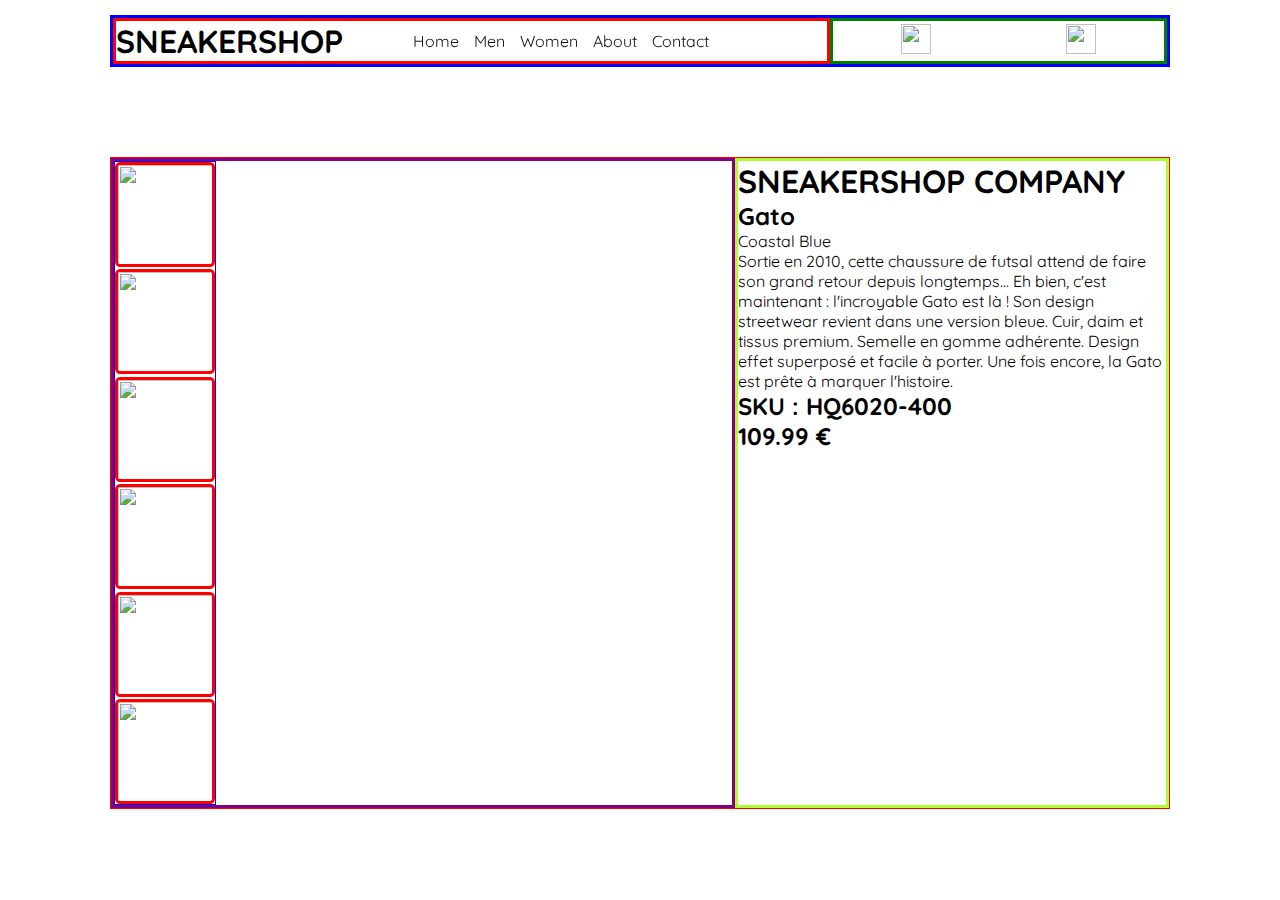
==== MonProjet/index.html @ 8fe9bfd3 "second commit" ====
<!DOCTYPE html>
<html lang="en">

<head>
    <meta charset="UTF-8">
    <meta name="viewport" content="width=device-width, initial-scale=1.0">
    <link rel="stylesheet" href="https://cdnjs.cloudflare.com/ajax/libs/animate.css/4.1.1/animate.min.css" />
    <link rel="stylesheet" href="monstyle.css">
    <title>Page-produit-E-commerce</title>
</head>

<body>
    <header>
        <nav class="navbar">
            <div class="navbar-left">
                <div class="navbar-title">
                    <h1>SNEAKERSHOP</h1>
                </div>
                <div class="navbar-items">
                    <a href="Home">Home</a>
                    <a href="Men">Men</a>
                    <a href="Women">Women</a>
                    <a href="About">About</a>
                    <a href="Contact">Contact</a>
                </div>
            </div>
            <div class="navbar-right">
                <div class="panier-achat">
                    <a href="C:\Users\HUAWEI\Cheickpoint docplaner\MonProjet\mes images\panier (1).png"><img
                            src="C:\Users\HUAWEI\Cheickpoint docplaner\MonProjet\mes images\panier (1).png"
                            alt="" /></a>
                </div>
                <div class="avatar-client">
                    <img src="C:\Users\HUAWEI\Cheickpoint docplaner\MonProjet\mes images\man-avatar.png" alt="" />
                </div>
            </div>
        </nav>
    </header>
    <main>
        <div class="main-product">
            <div class="img-details">
                <img src="https://static.nike.com/a/images/w_320,q_auto,f_auto/038a38ee-81eb-4a80-b163-ab0e20905c22/date-de-sortie-de-la-gato-%C2%AB%C2%A0coastal-blue%C2%A0%C2%BB-hq6020-400.jpg"
                    alt="" />
                <img src="https://static.nike.com/a/images/w_320,q_auto,f_auto/9bc4be31-0822-41c7-ab84-9a90231945ec/date-de-sortie-de-la-gato-%C2%AB%C2%A0coastal-blue%C2%A0%C2%BB-hq6020-400.jpg"
                    alt="" />
                <img src="https://static.nike.com/a/images/w_320,q_auto,f_auto/a5471713-26d6-4325-9135-4d0a3d0a41e3/date-de-sortie-de-la-gato-%C2%AB%C2%A0coastal-blue%C2%A0%C2%BB-hq6020-400.jpg"
                    alt="" />
                <img src="https://static.nike.com/a/images/w_320,q_auto,f_auto/8378ea43-68be-4271-bbba-67d2c2f15565/date-de-sortie-de-la-gato-%C2%AB%C2%A0coastal-blue%C2%A0%C2%BB-hq6020-400.jpg"
                    alt="" />
                <img src="https://static.nike.com/a/images/w_320,q_auto,f_auto/d6053327-9eca-46d4-a1ce-fad45709e8ff/date-de-sortie-de-la-gato-%C2%AB%C2%A0coastal-blue%C2%A0%C2%BB-hq6020-400.jpg"
                    alt="" />
                <img src="https://static.nike.com/a/images/w_320,q_auto,f_auto/01a77d6b-f644-4b83-aef7-7848eaa28533/date-de-sortie-de-la-gato-%C2%AB%C2%A0coastal-blue%C2%A0%C2%BB-hq6020-400.jpg"
                    alt="" />
            </div>
            <div class="img-display">
                <img src="https://static.nike.com/a/images/w_1280,q_auto,f_auto/038a38ee-81eb-4a80-b163-ab0e20905c22/date-de-sortie-de-la-gato-%C2%AB%C2%A0coastal-blue%C2%A0%C2%BB-hq6020-400.jpg"
                    alt="">
            </div>
        </div>
        <div class="main-description">
            <h1>SNEAKERSHOP COMPANY</h1>
            <h2>Gato </h2>
            <p> Coastal Blue</p>
            <p>Sortie en 2010, cette chaussure de futsal attend de faire son grand retour depuis longtemps… Eh bien,
                c'est maintenant : l'incroyable Gato est là ! Son design streetwear revient dans une version bleue.
                Cuir, daim et tissus premium. Semelle en gomme adhérente. Design effet superposé et facile à porter. Une
                fois encore, la Gato est prête à marquer l'histoire.</p>
            <h2>SKU : HQ6020-400</h2>
            <div class="price">
                <h2>109.99 €</h2>


            </div>
        </div>
    </main>

    <footer>

    </footer>
</body>

</html>
---- MonProjet/monstyle.css ----
@import url('https://fonts.googleapis.com/css2?family=Epilogue:wght@200&family=Quicksand:wght@300..700&family=Work+Sans:ital,wght@0,100..900;1,100..900&display=swap');

*{
    margin:0;
    padding:0;
    box-sizing: border-box;
}

body{
    font-family: "Quicksand", serif;
    padding:15px 110px 0px 110px;
}
.navbar{
    display:flex;
    border:solid blue;
}

.navbar-left{
    display:flex;
    width:68%;
    align-items: center;
    border:solid red;
}

.navbar-items{
    display:flex;
    margin-left:70px;
}

.navbar-items a{
    margin-right:15px;
    text-decoration: none;
    filter:grayscale(100%);
    
}

.navbar-right{
    display:flex;
    justify-content: space-around;
    align-items: center;
    width:32%;
    border:solid green;
}
.panier-achat img{
    width:30px;
    height: 30px;
}
.avatar-client img{
    width:30px;
    height:30px;
}
main{
    margin-top:90px;
    display:flex;
    border:1px solid red;
}

.main-product{
    display:flex;
    flex-direction: row;
    width:59%;
    height: 650px;
    border:solid purple;
}

.img-details{
    display:flex;
    flex-direction: column;
    justify-content: space-between;
    border:1px solid blue;
    margin:0px;
}

.img-details img{
    border:solid red;
    width:100px;
    height:105px;
    border-radius: 5%;
}

.img-display{
    display:flex;
    align-items: flex-end;
}

.img-display img{
    width:660px;
    margin-bottom:-107px ;
    image-rendering:pixelated;
}

.main-description{
    width:41%;
    height:auto;
    border:solid greenyellow;
}
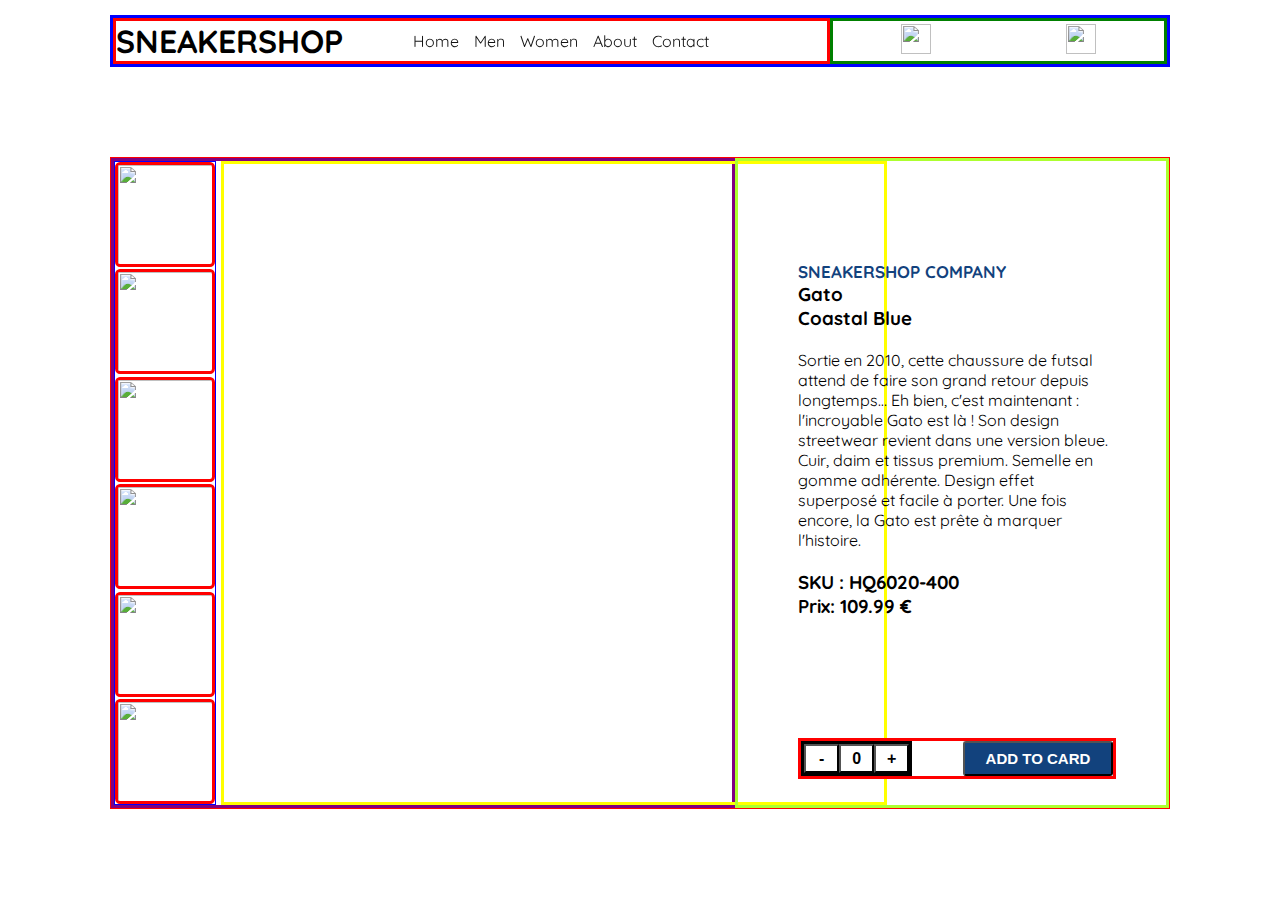
==== commit 79c072c0: "second commit" ====
--- a/MonProjet/index.html
+++ b/MonProjet/index.html
@@ -58,18 +58,30 @@
             </div>
         </div>
         <div class="main-description">
-            <h1>SNEAKERSHOP COMPANY</h1>
-            <h2>Gato </h2>
-            <p> Coastal Blue</p>
+            <h2>SNEAKERSHOP COMPANY</h2>
+            <h3>Gato <br> Coastal Blue</h3> <br>
             <p>Sortie en 2010, cette chaussure de futsal attend de faire son grand retour depuis longtemps… Eh bien,
                 c'est maintenant : l'incroyable Gato est là ! Son design streetwear revient dans une version bleue.
                 Cuir, daim et tissus premium. Semelle en gomme adhérente. Design effet superposé et facile à porter. Une
-                fois encore, la Gato est prête à marquer l'histoire.</p>
-            <h2>SKU : HQ6020-400</h2>
+                fois encore, la Gato est prête à marquer l'histoire.</p> <br>
+            <h3>SKU : HQ6020-400</h3>
             <div class="price">
-                <h2>109.99 €</h2>
-
-
+                <h3>Prix: 109.99 €</h3>
+            </div>
+            <div class="button">
+                <div class="button-left">
+                <div class="button-minus">
+                    <button id="minus"><b>-</b></button>
+                </div>
+                <div class="quantity">
+                    <button class="number"><b>0</b></button>
+                </div>
+                <div class="button-plus">
+                    <button id="plus"><b>+</b></button>
+                </div>
+            </div>
+            <div class="button-right">
+                <input type="button" id="add-card" value="ADD TO CARD"/>
             </div>
         </div>
     </main>
--- a/MonProjet/monstyle.css
+++ b/MonProjet/monstyle.css
@@ -1,97 +1,148 @@
-
 @import url('https://fonts.googleapis.com/css2?family=Epilogue:wght@200&family=Quicksand:wght@300..700&family=Work+Sans:ital,wght@0,100..900;1,100..900&display=swap');
 
-*{
-    margin:0;
-    padding:0;
+* {
+    margin: 0;
+    padding: 0;
     box-sizing: border-box;
 }
 
-body{
+body {
     font-family: "Quicksand", serif;
-    padding:15px 110px 0px 110px;
-}
-.navbar{
-    display:flex;
-    border:solid blue;
+    padding: 15px 110px 0px 110px;
 }
 
-.navbar-left{
-    display:flex;
-    width:68%;
-    align-items: center;
-    border:solid red;
+.navbar {
+    display: flex;
+    border: solid blue;
 }
 
-.navbar-items{
-    display:flex;
-    margin-left:70px;
+.navbar-left {
+    display: flex;
+    width: 68%;
+    align-items: center;
+    border: solid red;
 }
 
-.navbar-items a{
-    margin-right:15px;
-    text-decoration: none;
-    filter:grayscale(100%);
-    
+.navbar-items {
+    display: flex;
+    margin-left: 70px;
 }
 
-.navbar-right{
-    display:flex;
+.navbar-items a {
+    margin-right: 15px;
+    text-decoration: none;
+    filter: grayscale(100%);
+
+}
+
+.navbar-right {
+    display: flex;
     justify-content: space-around;
     align-items: center;
-    width:32%;
-    border:solid green;
+    width: 32%;
+    border: solid green;
 }
-.panier-achat img{
-    width:30px;
+
+.panier-achat img {
+    width: 30px;
     height: 30px;
 }
-.avatar-client img{
-    width:30px;
-    height:30px;
-}
-main{
-    margin-top:90px;
-    display:flex;
-    border:1px solid red;
+
+.avatar-client img {
+    width: 30px;
+    height: 30px;
 }
 
-.main-product{
-    display:flex;
-    flex-direction: row;
-    width:59%;
-    height: 650px;
-    border:solid purple;
+main {
+    margin-top: 90px;
+    display: flex;
+    border: 1px solid red;
 }
 
-.img-details{
-    display:flex;
+.main-product {
+    display: flex;
+    flex-direction: row;
+    width: 59%;
+    height: 650px;
+    border: solid purple;
+}
+
+.img-details {
+    display: flex;
     flex-direction: column;
     justify-content: space-between;
-    border:1px solid blue;
-    margin:0px;
+    border: 1px solid blue;
+    margin: 0px;
 }
 
-.img-details img{
-    border:solid red;
-    width:100px;
-    height:105px;
+.img-details img {
+    border: solid red;
+    width: 100px;
+    height: 105px;
     border-radius: 5%;
+    -webkit-transform: scale(1);
+	transform: scale(1);
+	-webkit-transition: .3s ease-in-out;
+	transition: .3s ease-in-out;
+}
+.img-details img:hover{
+    -webkit-transform:scale(1.07);
+    transform:scale(1.07);
 }
 
-.img-display{
-    display:flex;
+.img-display {
+    border: solid yellow;
+    margin-left: 5px;
+    padding-right: 0px;
+    display: flex;
     align-items: flex-end;
 }
 
-.img-display img{
-    width:660px;
-    margin-bottom:-107px ;
-    image-rendering:pixelated;
+.img-display img {
+    width: 660px;
+    margin-bottom: -107px;
+    image-rendering: pixelated;
 }
 
-.main-description{
-    width:41%;
-    height:auto;
-    border:solid greenyellow;
+.main-description {
+    padding: 100px 50px 0px 60px;
+    width: 41%;
+    height: auto;
+    border: solid greenyellow;
+}
+
+.main-description h2 {
+    font-size: 17px;
+    color: rgb(18, 66, 125);
+}
+
+.button {
+    margin-top: 120px;
+    padding-left: 0px;
+    border: solid red;
+    display: flex;
+    justify-content: space-between;
+}
+
+.button-left {
+    display: flex;
+    border: solid black;
+    height: 35px;
+}
+
+.button-left button {
+    width: 35px;
+    height: 100%;
+    font-size:medium;
+    background-color: white;
+}
+
+.button-right input {
+    width: 150px;
+    height: 35px;
+    font-size: 15px;
+    font-weight: bold;
+    background-color: rgb(18, 66, 125);
+    color: white;
+    border-radius: 3px;
 }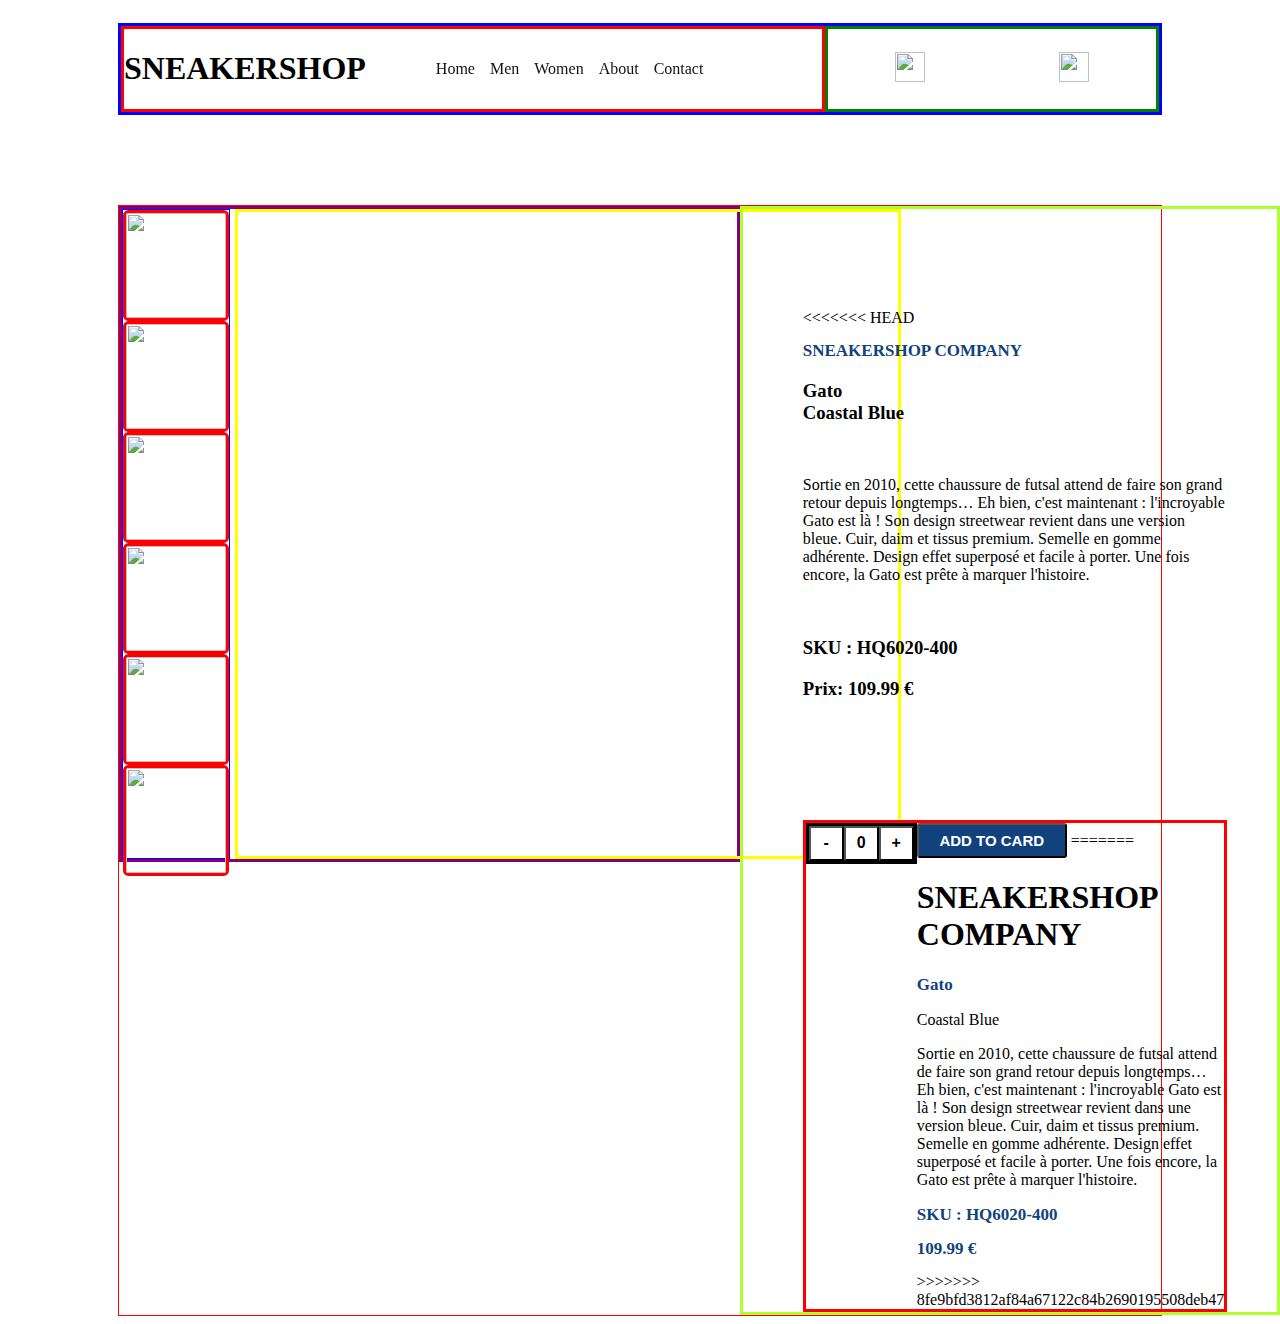
==== commit 4d1a1f5f: "Merge branch 'main' of https://github.com/ALEXEI332/Projet-Docplanner" ====
--- a/MonProjet/index.html
+++ b/MonProjet/index.html
@@ -58,6 +58,7 @@
             </div>
         </div>
         <div class="main-description">
+<<<<<<< HEAD
             <h2>SNEAKERSHOP COMPANY</h2>
             <h3>Gato <br> Coastal Blue</h3> <br>
             <p>Sortie en 2010, cette chaussure de futsal attend de faire son grand retour depuis longtemps… Eh bien,
@@ -82,6 +83,20 @@
             </div>
             <div class="button-right">
                 <input type="button" id="add-card" value="ADD TO CARD"/>
+=======
+            <h1>SNEAKERSHOP COMPANY</h1>
+            <h2>Gato </h2>
+            <p> Coastal Blue</p>
+            <p>Sortie en 2010, cette chaussure de futsal attend de faire son grand retour depuis longtemps… Eh bien,
+                c'est maintenant : l'incroyable Gato est là ! Son design streetwear revient dans une version bleue.
+                Cuir, daim et tissus premium. Semelle en gomme adhérente. Design effet superposé et facile à porter. Une
+                fois encore, la Gato est prête à marquer l'histoire.</p>
+            <h2>SKU : HQ6020-400</h2>
+            <div class="price">
+                <h2>109.99 €</h2>
+
+
+>>>>>>> 8fe9bfd3812af84a67122c84b2690195508deb47
             </div>
         </div>
     </main>
--- a/MonProjet/monstyle.css
+++ b/MonProjet/monstyle.css
@@ -1,3 +1,4 @@
+<<<<<<< HEAD
 @import url('https://fonts.googleapis.com/css2?family=Epilogue:wght@200&family=Quicksand:wght@300..700&family=Work+Sans:ital,wght@0,100..900;1,100..900&display=swap');
 
 * {
@@ -145,4 +146,102 @@
     background-color: rgb(18, 66, 125);
     color: white;
     border-radius: 3px;
+=======
+
+@import url('https://fonts.googleapis.com/css2?family=Epilogue:wght@200&family=Quicksand:wght@300..700&family=Work+Sans:ital,wght@0,100..900;1,100..900&display=swap');
+
+*{
+    margin:0;
+    padding:0;
+    box-sizing: border-box;
+}
+
+body{
+    font-family: "Quicksand", serif;
+    padding:15px 110px 0px 110px;
+}
+.navbar{
+    display:flex;
+    border:solid blue;
+}
+
+.navbar-left{
+    display:flex;
+    width:68%;
+    align-items: center;
+    border:solid red;
+}
+
+.navbar-items{
+    display:flex;
+    margin-left:70px;
+}
+
+.navbar-items a{
+    margin-right:15px;
+    text-decoration: none;
+    filter:grayscale(100%);
+    
+}
+
+.navbar-right{
+    display:flex;
+    justify-content: space-around;
+    align-items: center;
+    width:32%;
+    border:solid green;
+}
+.panier-achat img{
+    width:30px;
+    height: 30px;
+}
+.avatar-client img{
+    width:30px;
+    height:30px;
+}
+main{
+    margin-top:90px;
+    display:flex;
+    border:1px solid red;
+}
+
+.main-product{
+    display:flex;
+    flex-direction: row;
+    width:59%;
+    height: 650px;
+    border:solid purple;
+}
+
+.img-details{
+    display:flex;
+    flex-direction: column;
+    justify-content: space-between;
+    border:1px solid blue;
+    margin:0px;
+}
+
+.img-details img{
+    border:solid red;
+    width:100px;
+    height:105px;
+    border-radius: 5%;
+}
+
+.img-display{
+    display:flex;
+    align-items: flex-end;
+}
+
+.img-display img{
+    width:660px;
+    margin-bottom:-107px ;
+    image-rendering:pixelated;
+}
+
+.main-description{
+    width:41%;
+    height:auto;
+    border:solid greenyellow;
+>>>>>>> 8fe9bfd3812af84a67122c84b2690195508deb47
 }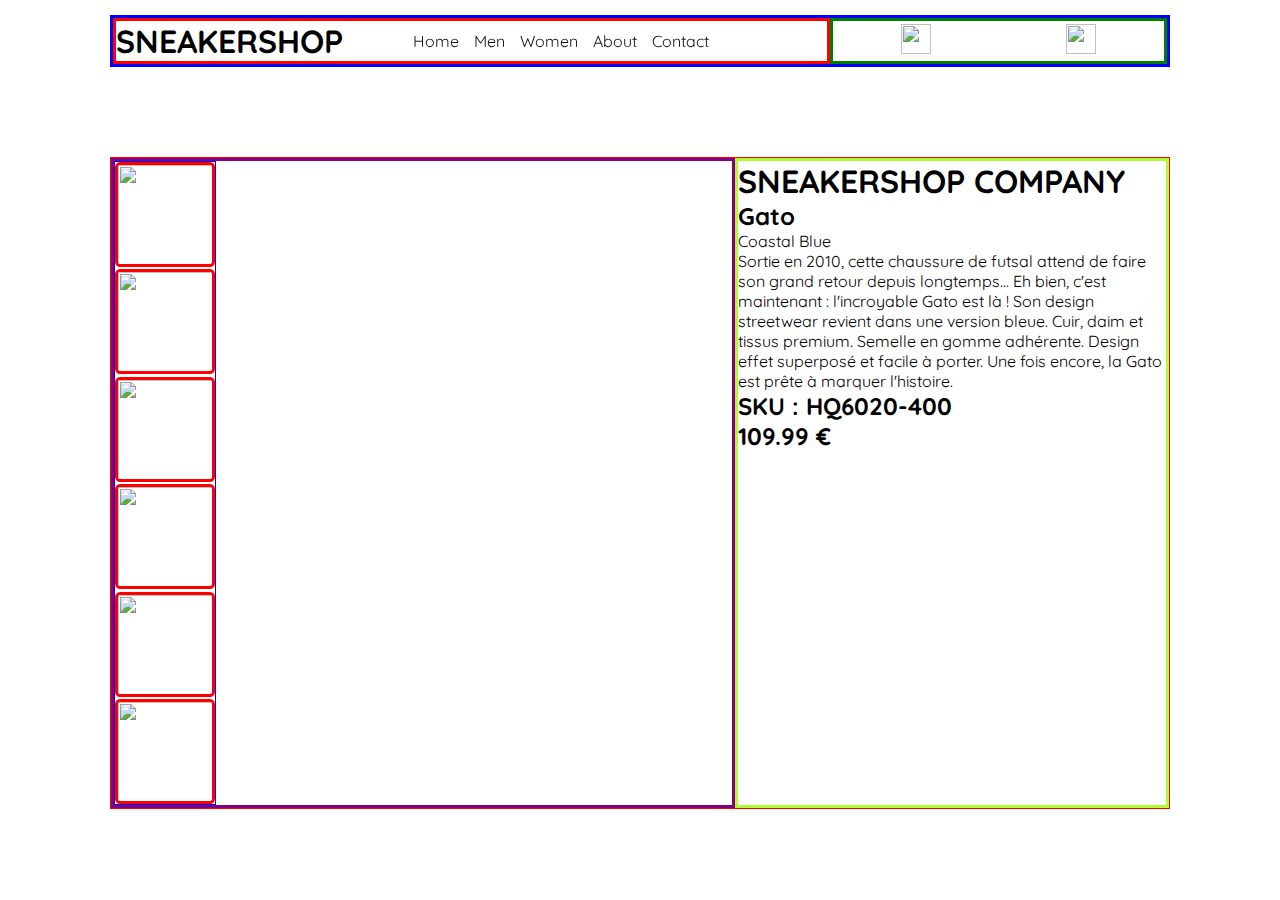
==== commit 95fe8d4b: "true commit" ====
--- a/MonProjet/index.html
+++ b/MonProjet/index.html
@@ -58,32 +58,6 @@
             </div>
         </div>
         <div class="main-description">
-<<<<<<< HEAD
-            <h2>SNEAKERSHOP COMPANY</h2>
-            <h3>Gato <br> Coastal Blue</h3> <br>
-            <p>Sortie en 2010, cette chaussure de futsal attend de faire son grand retour depuis longtemps… Eh bien,
-                c'est maintenant : l'incroyable Gato est là ! Son design streetwear revient dans une version bleue.
-                Cuir, daim et tissus premium. Semelle en gomme adhérente. Design effet superposé et facile à porter. Une
-                fois encore, la Gato est prête à marquer l'histoire.</p> <br>
-            <h3>SKU : HQ6020-400</h3>
-            <div class="price">
-                <h3>Prix: 109.99 €</h3>
-            </div>
-            <div class="button">
-                <div class="button-left">
-                <div class="button-minus">
-                    <button id="minus"><b>-</b></button>
-                </div>
-                <div class="quantity">
-                    <button class="number"><b>0</b></button>
-                </div>
-                <div class="button-plus">
-                    <button id="plus"><b>+</b></button>
-                </div>
-            </div>
-            <div class="button-right">
-                <input type="button" id="add-card" value="ADD TO CARD"/>
-=======
             <h1>SNEAKERSHOP COMPANY</h1>
             <h2>Gato </h2>
             <p> Coastal Blue</p>
@@ -96,7 +70,6 @@
                 <h2>109.99 €</h2>
 
 
->>>>>>> 8fe9bfd3812af84a67122c84b2690195508deb47
             </div>
         </div>
     </main>
--- a/MonProjet/monstyle.css
+++ b/MonProjet/monstyle.css
@@ -1,152 +1,3 @@
-<<<<<<< HEAD
-@import url('https://fonts.googleapis.com/css2?family=Epilogue:wght@200&family=Quicksand:wght@300..700&family=Work+Sans:ital,wght@0,100..900;1,100..900&display=swap');
-
-* {
-    margin: 0;
-    padding: 0;
-    box-sizing: border-box;
-}
-
-body {
-    font-family: "Quicksand", serif;
-    padding: 15px 110px 0px 110px;
-}
-
-.navbar {
-    display: flex;
-    border: solid blue;
-}
-
-.navbar-left {
-    display: flex;
-    width: 68%;
-    align-items: center;
-    border: solid red;
-}
-
-.navbar-items {
-    display: flex;
-    margin-left: 70px;
-}
-
-.navbar-items a {
-    margin-right: 15px;
-    text-decoration: none;
-    filter: grayscale(100%);
-
-}
-
-.navbar-right {
-    display: flex;
-    justify-content: space-around;
-    align-items: center;
-    width: 32%;
-    border: solid green;
-}
-
-.panier-achat img {
-    width: 30px;
-    height: 30px;
-}
-
-.avatar-client img {
-    width: 30px;
-    height: 30px;
-}
-
-main {
-    margin-top: 90px;
-    display: flex;
-    border: 1px solid red;
-}
-
-.main-product {
-    display: flex;
-    flex-direction: row;
-    width: 59%;
-    height: 650px;
-    border: solid purple;
-}
-
-.img-details {
-    display: flex;
-    flex-direction: column;
-    justify-content: space-between;
-    border: 1px solid blue;
-    margin: 0px;
-}
-
-.img-details img {
-    border: solid red;
-    width: 100px;
-    height: 105px;
-    border-radius: 5%;
-    -webkit-transform: scale(1);
-	transform: scale(1);
-	-webkit-transition: .3s ease-in-out;
-	transition: .3s ease-in-out;
-}
-.img-details img:hover{
-    -webkit-transform:scale(1.07);
-    transform:scale(1.07);
-}
-
-.img-display {
-    border: solid yellow;
-    margin-left: 5px;
-    padding-right: 0px;
-    display: flex;
-    align-items: flex-end;
-}
-
-.img-display img {
-    width: 660px;
-    margin-bottom: -107px;
-    image-rendering: pixelated;
-}
-
-.main-description {
-    padding: 100px 50px 0px 60px;
-    width: 41%;
-    height: auto;
-    border: solid greenyellow;
-}
-
-.main-description h2 {
-    font-size: 17px;
-    color: rgb(18, 66, 125);
-}
-
-.button {
-    margin-top: 120px;
-    padding-left: 0px;
-    border: solid red;
-    display: flex;
-    justify-content: space-between;
-}
-
-.button-left {
-    display: flex;
-    border: solid black;
-    height: 35px;
-}
-
-.button-left button {
-    width: 35px;
-    height: 100%;
-    font-size:medium;
-    background-color: white;
-}
-
-.button-right input {
-    width: 150px;
-    height: 35px;
-    font-size: 15px;
-    font-weight: bold;
-    background-color: rgb(18, 66, 125);
-    color: white;
-    border-radius: 3px;
-=======
 
 @import url('https://fonts.googleapis.com/css2?family=Epilogue:wght@200&family=Quicksand:wght@300..700&family=Work+Sans:ital,wght@0,100..900;1,100..900&display=swap');
 
@@ -243,5 +94,4 @@
     width:41%;
     height:auto;
     border:solid greenyellow;
->>>>>>> 8fe9bfd3812af84a67122c84b2690195508deb47
-}+}
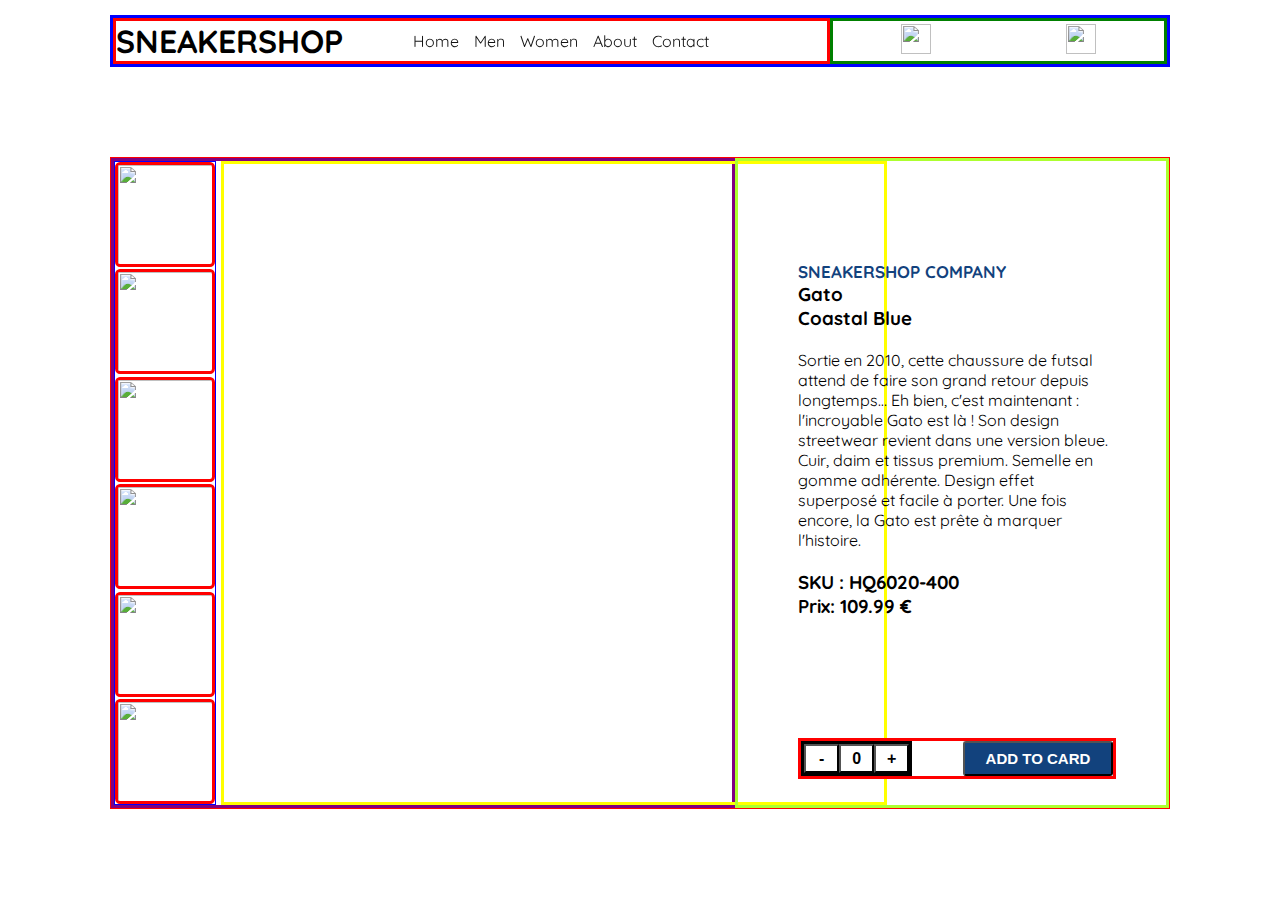
==== commit 6e7998e3: "yes commit" ====
--- a/MonProjet/index.html
+++ b/MonProjet/index.html
@@ -58,18 +58,30 @@
             </div>
         </div>
         <div class="main-description">
-            <h1>SNEAKERSHOP COMPANY</h1>
-            <h2>Gato </h2>
-            <p> Coastal Blue</p>
+            <h2>SNEAKERSHOP COMPANY</h2>
+            <h3>Gato <br> Coastal Blue</h3> <br>
             <p>Sortie en 2010, cette chaussure de futsal attend de faire son grand retour depuis longtemps… Eh bien,
                 c'est maintenant : l'incroyable Gato est là ! Son design streetwear revient dans une version bleue.
                 Cuir, daim et tissus premium. Semelle en gomme adhérente. Design effet superposé et facile à porter. Une
-                fois encore, la Gato est prête à marquer l'histoire.</p>
-            <h2>SKU : HQ6020-400</h2>
+                fois encore, la Gato est prête à marquer l'histoire.</p> <br>
+            <h3>SKU : HQ6020-400</h3>
             <div class="price">
-                <h2>109.99 €</h2>
-
-
+                <h3>Prix: 109.99 €</h3>
+            </div>
+            <div class="button">
+                <div class="button-left">
+                <div class="button-minus">
+                    <button id="minus"><b>-</b></button>
+                </div>
+                <div class="quantity">
+                    <button class="number"><b>0</b></button>
+                </div>
+                <div class="button-plus">
+                    <button id="plus"><b>+</b></button>
+                </div>
+            </div>
+            <div class="button-right">
+                <input type="button" id="add-card" value="ADD TO CARD"/>
             </div>
         </div>
     </main>
--- a/MonProjet/monstyle.css
+++ b/MonProjet/monstyle.css
@@ -1,97 +1,148 @@
-
 @import url('https://fonts.googleapis.com/css2?family=Epilogue:wght@200&family=Quicksand:wght@300..700&family=Work+Sans:ital,wght@0,100..900;1,100..900&display=swap');
 
-*{
-    margin:0;
-    padding:0;
+* {
+    margin: 0;
+    padding: 0;
     box-sizing: border-box;
 }
 
-body{
+body {
     font-family: "Quicksand", serif;
-    padding:15px 110px 0px 110px;
-}
-.navbar{
-    display:flex;
-    border:solid blue;
+    padding: 15px 110px 0px 110px;
 }
 
-.navbar-left{
-    display:flex;
-    width:68%;
-    align-items: center;
-    border:solid red;
+.navbar {
+    display: flex;
+    border: solid blue;
 }
 
-.navbar-items{
-    display:flex;
-    margin-left:70px;
+.navbar-left {
+    display: flex;
+    width: 68%;
+    align-items: center;
+    border: solid red;
 }
 
-.navbar-items a{
-    margin-right:15px;
-    text-decoration: none;
-    filter:grayscale(100%);
-    
+.navbar-items {
+    display: flex;
+    margin-left: 70px;
 }
 
-.navbar-right{
-    display:flex;
+.navbar-items a {
+    margin-right: 15px;
+    text-decoration: none;
+    filter: grayscale(100%);
+
+}
+
+.navbar-right {
+    display: flex;
     justify-content: space-around;
     align-items: center;
-    width:32%;
-    border:solid green;
+    width: 32%;
+    border: solid green;
 }
-.panier-achat img{
-    width:30px;
+
+.panier-achat img {
+    width: 30px;
     height: 30px;
 }
-.avatar-client img{
-    width:30px;
-    height:30px;
-}
-main{
-    margin-top:90px;
-    display:flex;
-    border:1px solid red;
+
+.avatar-client img {
+    width: 30px;
+    height: 30px;
 }
 
-.main-product{
-    display:flex;
-    flex-direction: row;
-    width:59%;
-    height: 650px;
-    border:solid purple;
+main {
+    margin-top: 90px;
+    display: flex;
+    border: 1px solid red;
 }
 
-.img-details{
-    display:flex;
+.main-product {
+    display: flex;
+    flex-direction: row;
+    width: 59%;
+    height: 650px;
+    border: solid purple;
+}
+
+.img-details {
+    display: flex;
     flex-direction: column;
     justify-content: space-between;
-    border:1px solid blue;
-    margin:0px;
+    border: 1px solid blue;
+    margin: 0px;
 }
 
-.img-details img{
-    border:solid red;
-    width:100px;
-    height:105px;
+.img-details img {
+    border: solid red;
+    width: 100px;
+    height: 105px;
     border-radius: 5%;
+    -webkit-transform: scale(1);
+	transform: scale(1);
+	-webkit-transition: .3s ease-in-out;
+	transition: .3s ease-in-out;
+}
+.img-details img:hover{
+    -webkit-transform:scale(1.07);
+    transform:scale(1.07);
 }
 
-.img-display{
-    display:flex;
+.img-display {
+    border: solid yellow;
+    margin-left: 5px;
+    padding-right: 0px;
+    display: flex;
     align-items: flex-end;
 }
 
-.img-display img{
-    width:660px;
-    margin-bottom:-107px ;
-    image-rendering:pixelated;
+.img-display img {
+    width: 660px;
+    margin-bottom: -107px;
+    image-rendering: pixelated;
 }
 
-.main-description{
-    width:41%;
-    height:auto;
-    border:solid greenyellow;
+.main-description {
+    padding: 100px 50px 0px 60px;
+    width: 41%;
+    height: auto;
+    border: solid greenyellow;
 }
+
+.main-description h2 {
+    font-size: 17px;
+    color: rgb(18, 66, 125);
+}
+
+.button {
+    margin-top: 120px;
+    padding-left: 0px;
+    border: solid red;
+    display: flex;
+    justify-content: space-between;
+}
+
+.button-left {
+    display: flex;
+    border: solid black;
+    height: 35px;
+}
+
+.button-left button {
+    width: 35px;
+    height: 100%;
+    font-size:medium;
+    background-color: white;
+}
+
+.button-right input {
+    width: 150px;
+    height: 35px;
+    font-size: 15px;
+    font-weight: bold;
+    background-color: rgb(18, 66, 125);
+    color: white;
+    border-radius: 3px;
+}
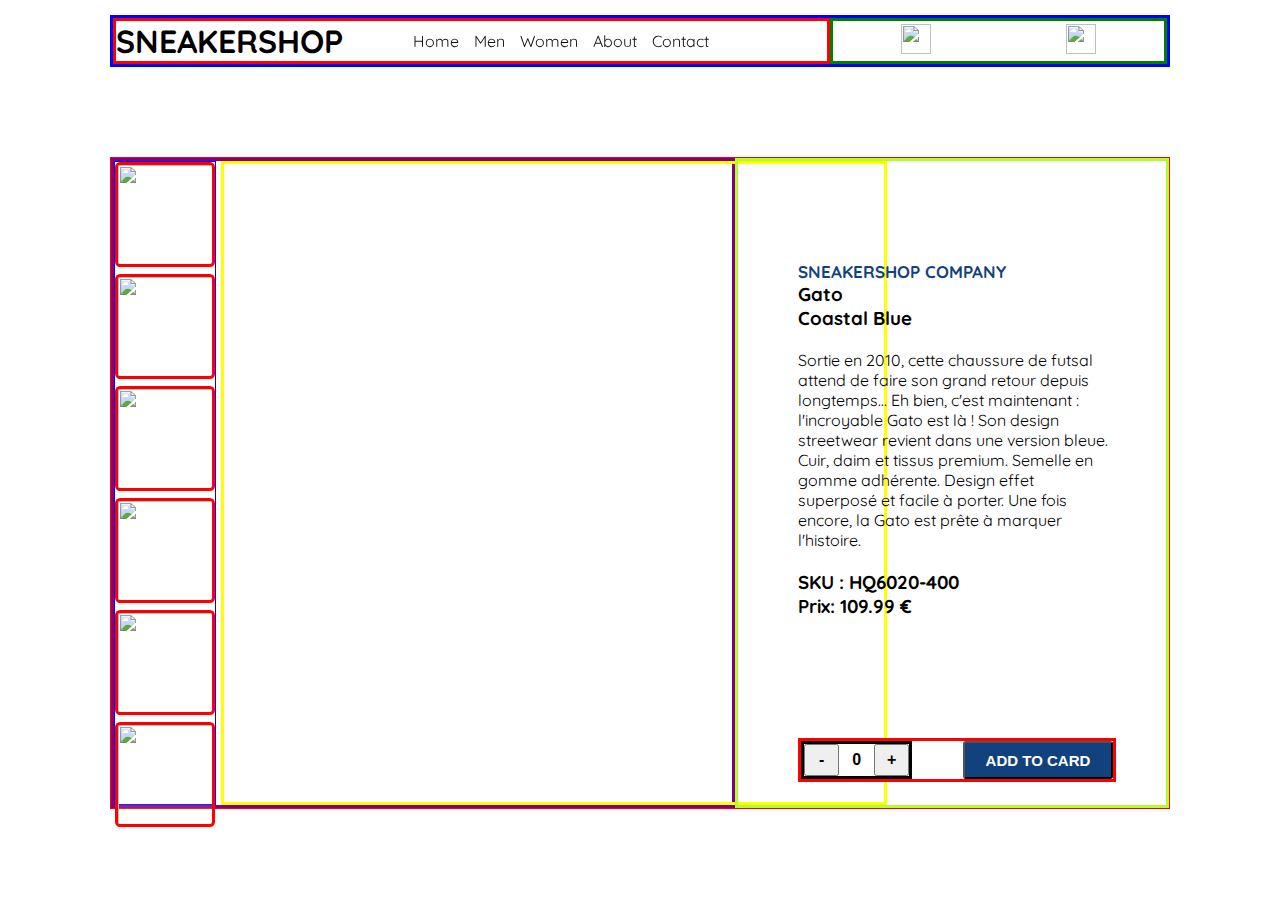
==== commit 28c62cd7: "Third commit" ====
--- a/MonProjet/index.html
+++ b/MonProjet/index.html
@@ -39,22 +39,34 @@
     <main>
         <div class="main-product">
             <div class="img-details">
-                <img src="https://static.nike.com/a/images/w_320,q_auto,f_auto/038a38ee-81eb-4a80-b163-ab0e20905c22/date-de-sortie-de-la-gato-%C2%AB%C2%A0coastal-blue%C2%A0%C2%BB-hq6020-400.jpg"
-                    alt="" />
-                <img src="https://static.nike.com/a/images/w_320,q_auto,f_auto/9bc4be31-0822-41c7-ab84-9a90231945ec/date-de-sortie-de-la-gato-%C2%AB%C2%A0coastal-blue%C2%A0%C2%BB-hq6020-400.jpg"
-                    alt="" />
-                <img src="https://static.nike.com/a/images/w_320,q_auto,f_auto/a5471713-26d6-4325-9135-4d0a3d0a41e3/date-de-sortie-de-la-gato-%C2%AB%C2%A0coastal-blue%C2%A0%C2%BB-hq6020-400.jpg"
-                    alt="" />
-                <img src="https://static.nike.com/a/images/w_320,q_auto,f_auto/8378ea43-68be-4271-bbba-67d2c2f15565/date-de-sortie-de-la-gato-%C2%AB%C2%A0coastal-blue%C2%A0%C2%BB-hq6020-400.jpg"
-                    alt="" />
-                <img src="https://static.nike.com/a/images/w_320,q_auto,f_auto/d6053327-9eca-46d4-a1ce-fad45709e8ff/date-de-sortie-de-la-gato-%C2%AB%C2%A0coastal-blue%C2%A0%C2%BB-hq6020-400.jpg"
-                    alt="" />
-                <img src="https://static.nike.com/a/images/w_320,q_auto,f_auto/01a77d6b-f644-4b83-aef7-7848eaa28533/date-de-sortie-de-la-gato-%C2%AB%C2%A0coastal-blue%C2%A0%C2%BB-hq6020-400.jpg"
-                    alt="" />
+                <div class="nikeshoes">
+                    <img src="https://static.nike.com/a/images/w_320,q_auto,f_auto/038a38ee-81eb-4a80-b163-ab0e20905c22/date-de-sortie-de-la-gato-%C2%AB%C2%A0coastal-blue%C2%A0%C2%BB-hq6020-400.jpg"
+                        alt="" id="nikeshoes-1"/>
+                </div>
+                <div class="nikeshoes">
+                    <img src="https://static.nike.com/a/images/w_320,q_auto,f_auto/9bc4be31-0822-41c7-ab84-9a90231945ec/date-de-sortie-de-la-gato-%C2%AB%C2%A0coastal-blue%C2%A0%C2%BB-hq6020-400.jpg"
+                        alt="" id="nikeshoes-2" />
+                </div>
+                <div class="nikeshoes">
+                    <img src="https://static.nike.com/a/images/w_320,q_auto,f_auto/a5471713-26d6-4325-9135-4d0a3d0a41e3/date-de-sortie-de-la-gato-%C2%AB%C2%A0coastal-blue%C2%A0%C2%BB-hq6020-400.jpg"
+                        alt="" id="nikeshoes-3"/>
+                </div>
+                <div class="nikeshoes">
+                    <img src="https://static.nike.com/a/images/w_320,q_auto,f_auto/8378ea43-68be-4271-bbba-67d2c2f15565/date-de-sortie-de-la-gato-%C2%AB%C2%A0coastal-blue%C2%A0%C2%BB-hq6020-400.jpg"
+                        alt="" id="nikeshoes-4"/>
+                </div>
+                <div class="nikeshoes">
+                    <img src="https://static.nike.com/a/images/w_320,q_auto,f_auto/d6053327-9eca-46d4-a1ce-fad45709e8ff/date-de-sortie-de-la-gato-%C2%AB%C2%A0coastal-blue%C2%A0%C2%BB-hq6020-400.jpg"
+                        alt="" id="nikeshoes-5" />
+                </div>
+                <div class="nikeshoes">
+                    <img src="https://static.nike.com/a/images/w_320,q_auto,f_auto/01a77d6b-f644-4b83-aef7-7848eaa28533/date-de-sortie-de-la-gato-%C2%AB%C2%A0coastal-blue%C2%A0%C2%BB-hq6020-400.jpg"
+                        alt="" id="nikeshoes-6"/>
+                </div>
             </div>
-            <div class="img-display">
+            <div id="img-display">
                 <img src="https://static.nike.com/a/images/w_1280,q_auto,f_auto/038a38ee-81eb-4a80-b163-ab0e20905c22/date-de-sortie-de-la-gato-%C2%AB%C2%A0coastal-blue%C2%A0%C2%BB-hq6020-400.jpg"
-                    alt="">
+                    alt="" id="img-display-on"/>
             </div>
         </div>
         <div class="main-description">
@@ -70,25 +82,26 @@
             </div>
             <div class="button">
                 <div class="button-left">
-                <div class="button-minus">
-                    <button id="minus"><b>-</b></button>
+                    <div class="button-minus">
+                        <button id="minus"><b>-</b></button>
+                    </div>
+                    <div class="quantity">
+                        <button class="number"><b>0</b></button>
+                    </div>
+                    <div class="button-plus">
+                        <button id="plus"><b>+</b></button>
+                    </div>
                 </div>
-                <div class="quantity">
-                    <button class="number"><b>0</b></button>
-                </div>
-                <div class="button-plus">
-                    <button id="plus"><b>+</b></button>
+                <div class="button-right">
+                    <input type="button" id="add-card" value="ADD TO CARD" />
                 </div>
             </div>
-            <div class="button-right">
-                <input type="button" id="add-card" value="ADD TO CARD"/>
-            </div>
-        </div>
     </main>
 
     <footer>
 
     </footer>
+    <script src="C:\Users\HUAWEI\Cheickpoint docplaner\MonProjet\script.js"></script>
 </body>
 
 </html>--- a/MonProjet/monstyle.css
+++ b/MonProjet/monstyle.css
@@ -9,6 +9,7 @@
 body {
     font-family: "Quicksand", serif;
     padding: 15px 110px 0px 110px;
+    background-color: white;
 }
 
 .navbar {
@@ -84,13 +85,16 @@
 	transform: scale(1);
 	-webkit-transition: .3s ease-in-out;
 	transition: .3s ease-in-out;
+    background-color: rgba(255, 255, 255, 0.123);
 }
+
 .img-details img:hover{
     -webkit-transform:scale(1.07);
     transform:scale(1.07);
+    background-color:rgb(211,211,211);
 }
 
-.img-display {
+#img-display {
     border: solid yellow;
     margin-left: 5px;
     padding-right: 0px;
@@ -98,10 +102,9 @@
     align-items: flex-end;
 }
 
-.img-display img {
+#img-display img {
     width: 660px;
-    margin-bottom: -107px;
-    image-rendering: pixelated;
+    margin-bottom: -62px;
 }
 
 .main-description {
@@ -127,19 +130,22 @@
 .button-left {
     display: flex;
     border: solid black;
-    height: 35px;
+    height: 38px;
 }
 
 .button-left button {
     width: 35px;
     height: 100%;
     font-size:medium;
+}
+.quantity button{
     background-color: white;
+    border:none;
 }
 
 .button-right input {
     width: 150px;
-    height: 35px;
+    height:100%;
     font-size: 15px;
     font-weight: bold;
     background-color: rgb(18, 66, 125);
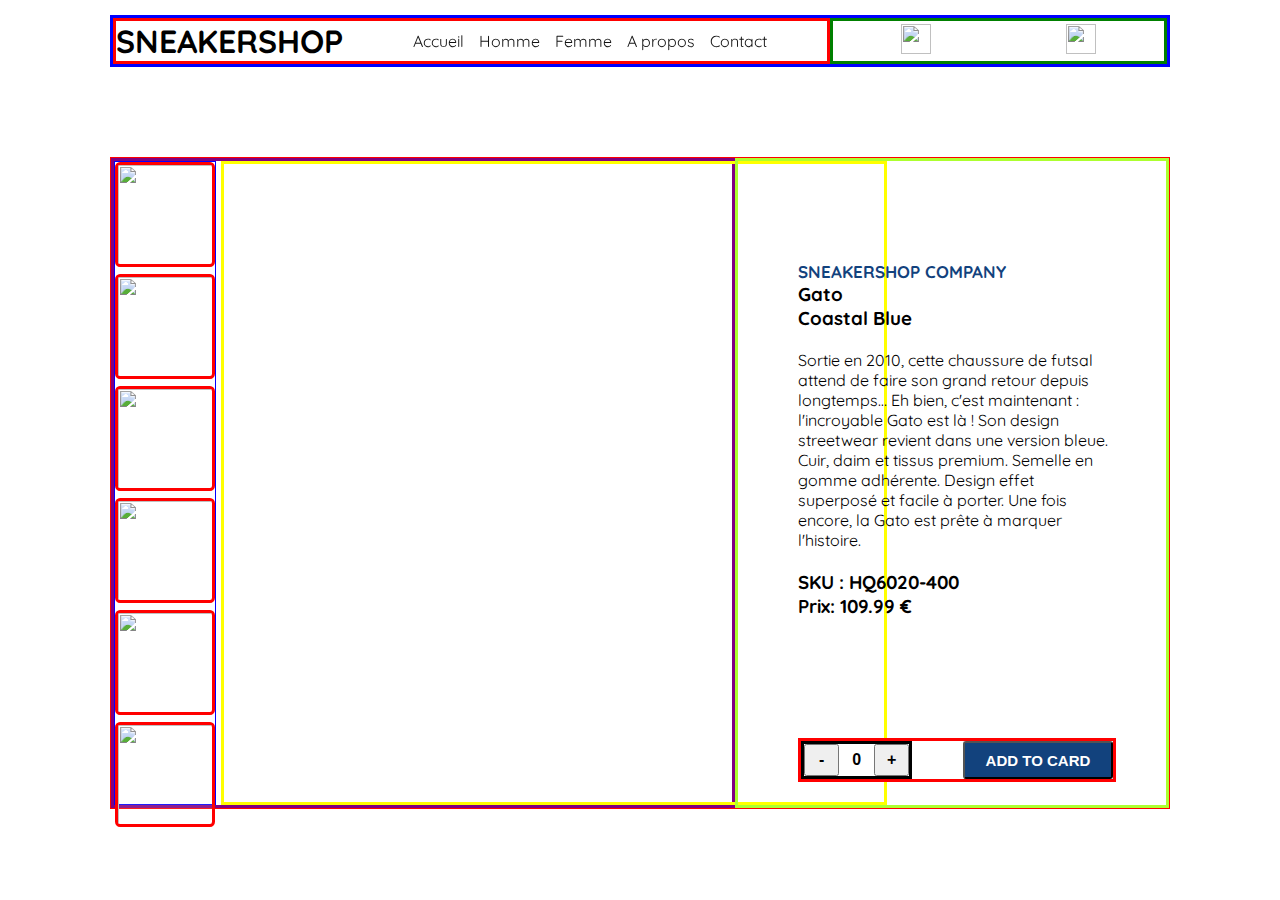
==== commit a3936c97: "New commit" ====
--- a/MonProjet/index.html
+++ b/MonProjet/index.html
@@ -17,10 +17,10 @@
                     <h1>SNEAKERSHOP</h1>
                 </div>
                 <div class="navbar-items">
-                    <a href="Home">Home</a>
-                    <a href="Men">Men</a>
-                    <a href="Women">Women</a>
-                    <a href="About">About</a>
+                    <a href="Accueil">Accueil</a>
+                    <a href="Homme">Homme</a>
+                    <a href="Femme">Femme</a>
+                    <a href="A propos">A propos</a>
                     <a href="Contact">Contact</a>
                 </div>
             </div>
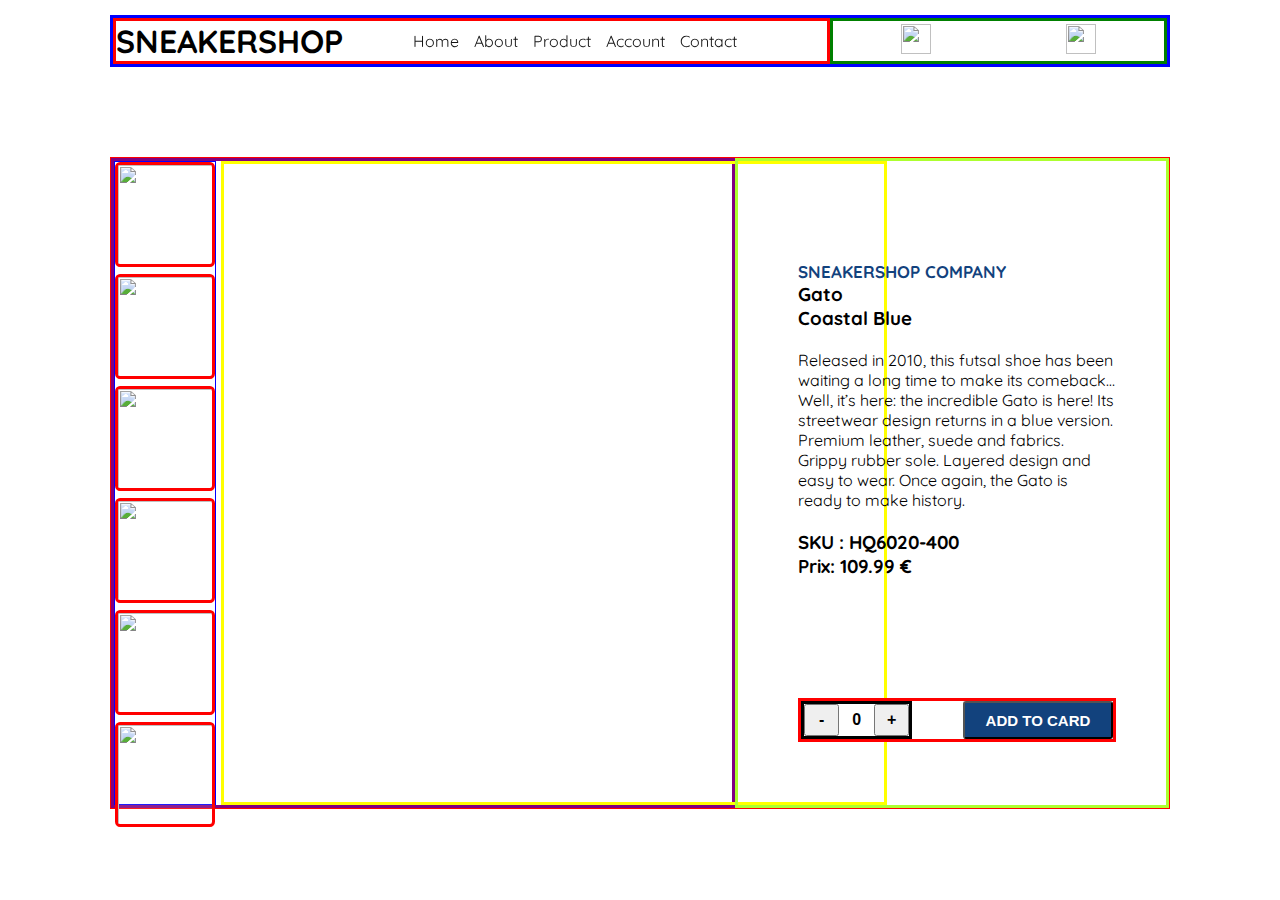
==== commit 9369ddb5: "new commit" ====
--- a/MonProjet/index.html
+++ b/MonProjet/index.html
@@ -17,10 +17,10 @@
                     <h1>SNEAKERSHOP</h1>
                 </div>
                 <div class="navbar-items">
-                    <a href="Accueil">Accueil</a>
-                    <a href="Homme">Homme</a>
-                    <a href="Femme">Femme</a>
-                    <a href="A propos">A propos</a>
+                    <a href="index.html">Home</a>
+                    <a href="About">About</a>
+                    <a href="Product">Product</a>
+                    <a href="Account">Account</a>
                     <a href="Contact">Contact</a>
                 </div>
             </div>
@@ -41,7 +41,7 @@
             <div class="img-details">
                 <div class="nikeshoes">
                     <img src="https://static.nike.com/a/images/w_320,q_auto,f_auto/038a38ee-81eb-4a80-b163-ab0e20905c22/date-de-sortie-de-la-gato-%C2%AB%C2%A0coastal-blue%C2%A0%C2%BB-hq6020-400.jpg"
-                        alt="" id="nikeshoes-1"/>
+                        alt="" id="nikeshoes-1" />
                 </div>
                 <div class="nikeshoes">
                     <img src="https://static.nike.com/a/images/w_320,q_auto,f_auto/9bc4be31-0822-41c7-ab84-9a90231945ec/date-de-sortie-de-la-gato-%C2%AB%C2%A0coastal-blue%C2%A0%C2%BB-hq6020-400.jpg"
@@ -49,11 +49,11 @@
                 </div>
                 <div class="nikeshoes">
                     <img src="https://static.nike.com/a/images/w_320,q_auto,f_auto/a5471713-26d6-4325-9135-4d0a3d0a41e3/date-de-sortie-de-la-gato-%C2%AB%C2%A0coastal-blue%C2%A0%C2%BB-hq6020-400.jpg"
-                        alt="" id="nikeshoes-3"/>
+                        alt="" id="nikeshoes-3" />
                 </div>
                 <div class="nikeshoes">
                     <img src="https://static.nike.com/a/images/w_320,q_auto,f_auto/8378ea43-68be-4271-bbba-67d2c2f15565/date-de-sortie-de-la-gato-%C2%AB%C2%A0coastal-blue%C2%A0%C2%BB-hq6020-400.jpg"
-                        alt="" id="nikeshoes-4"/>
+                        alt="" id="nikeshoes-4" />
                 </div>
                 <div class="nikeshoes">
                     <img src="https://static.nike.com/a/images/w_320,q_auto,f_auto/d6053327-9eca-46d4-a1ce-fad45709e8ff/date-de-sortie-de-la-gato-%C2%AB%C2%A0coastal-blue%C2%A0%C2%BB-hq6020-400.jpg"
@@ -61,21 +61,23 @@
                 </div>
                 <div class="nikeshoes">
                     <img src="https://static.nike.com/a/images/w_320,q_auto,f_auto/01a77d6b-f644-4b83-aef7-7848eaa28533/date-de-sortie-de-la-gato-%C2%AB%C2%A0coastal-blue%C2%A0%C2%BB-hq6020-400.jpg"
-                        alt="" id="nikeshoes-6"/>
+                        alt="" id="nikeshoes-6" />
                 </div>
             </div>
             <div id="img-display">
                 <img src="https://static.nike.com/a/images/w_1280,q_auto,f_auto/038a38ee-81eb-4a80-b163-ab0e20905c22/date-de-sortie-de-la-gato-%C2%AB%C2%A0coastal-blue%C2%A0%C2%BB-hq6020-400.jpg"
-                    alt="" id="img-display-on"/>
+                    alt="" id="img-display-on" />
             </div>
         </div>
         <div class="main-description">
             <h2>SNEAKERSHOP COMPANY</h2>
             <h3>Gato <br> Coastal Blue</h3> <br>
-            <p>Sortie en 2010, cette chaussure de futsal attend de faire son grand retour depuis longtemps… Eh bien,
-                c'est maintenant : l'incroyable Gato est là ! Son design streetwear revient dans une version bleue.
-                Cuir, daim et tissus premium. Semelle en gomme adhérente. Design effet superposé et facile à porter. Une
-                fois encore, la Gato est prête à marquer l'histoire.</p> <br>
+            <p>Released in 2010, this futsal shoe has been waiting a long
+                time to make its comeback… Well, it’s here: the incredible
+                Gato is here! Its streetwear design returns in a blue version.
+                Premium leather, suede and fabrics. Grippy rubber sole.
+                Layered design and easy to wear. Once again, the Gato is
+                ready to make history. </p> <br>
             <h3>SKU : HQ6020-400</h3>
             <div class="price">
                 <h3>Prix: 109.99 €</h3>
